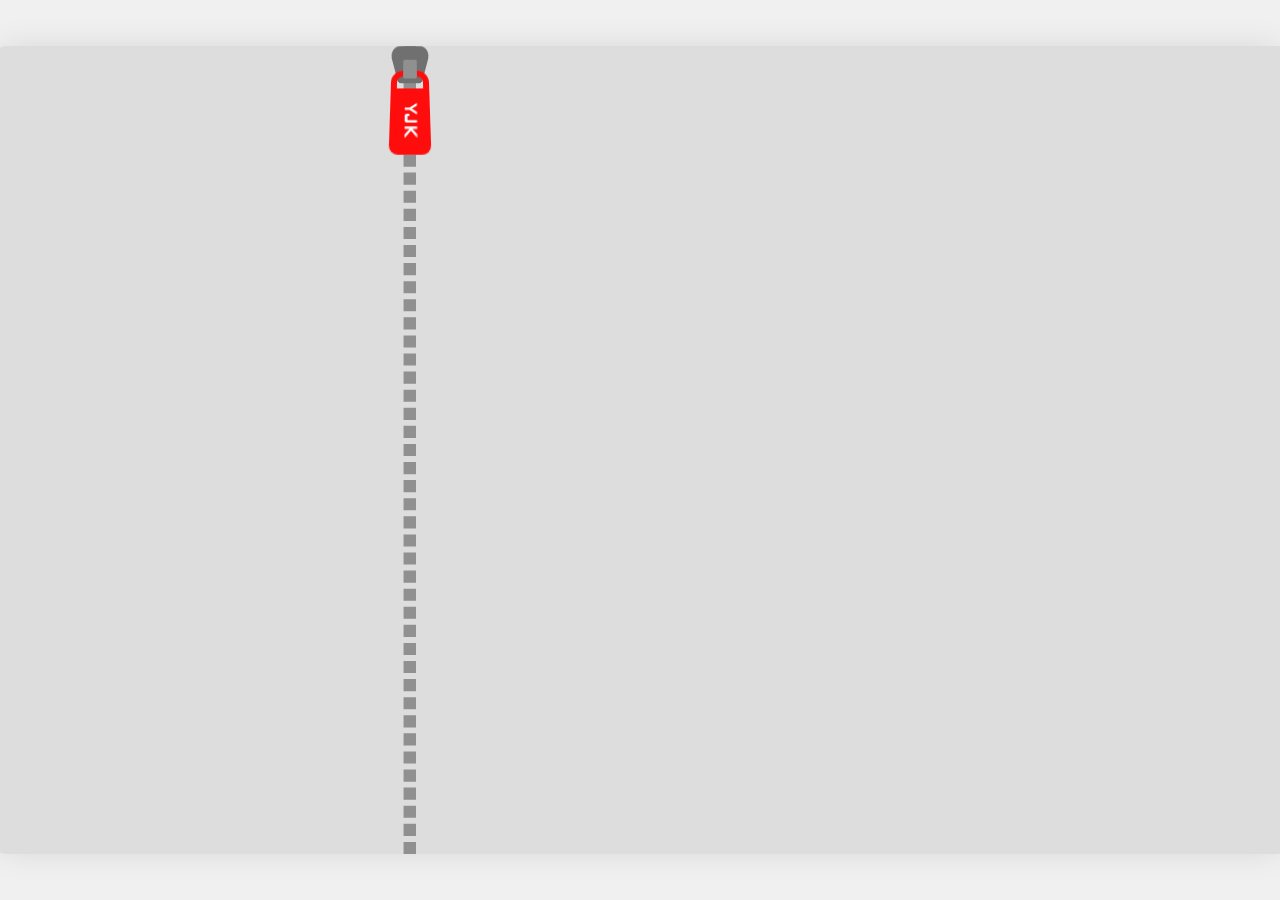
==== index.html @ c724a4f8 "update" ====
<!DOCTYPE html>
<html lang="ko">
<head>
  <meta charset="UTF-8">
  <meta http-equiv="X-UA-Compatible" content="IE=edge">
  <meta name="viewport" content="width=device-width,initial-scale=1.0,minimum-scale=1.0,maximum-scale=1.0,user-scalable=no">
  <title>Project</title>

  <!-- CSS -->
  <link rel="preconnect" href="https://fonts.googleapis.com">
  <link rel="preconnect" href="https://fonts.gstatic.com" crossorigin>
  <link href="https://fonts.googleapis.com/css2?family=Aldrich&display=swap" rel="stylesheet">
  <link rel="stylesheet" href="./res/css/uiDesign.css" />

  <!-- JS -->
  <script src="./res/js/uiCommon.js"></script>
</head>
<body>
  <main class="fin__ish">
    <!-- [COPY] -->
    <article>
      <h3 class="title">Hello,</h3>
      <div class="mainCopy">
        <span class="intro"></span><br> <!-- I'm a publisher -->
        <span class="keyword"></span><br> <!-- who keeps time well, -->
        <span class="keyword"></span><br> <!-- makes people smile, -->
        <span class="keyword"></span><br> <!-- is meticulous at work, -->
        <span class="keyword"></span> <!-- and has potential. -->
      </div>

      <!-- SHORTCUT -->
      <ul class="shortCut">
        <li><button type="button" class="refresh">#replay</button></li>
        <li><button type="button" class="ui-zipper">#zipper</button></li>
        <li><button type="button" class="ui-clock">#clock</button></li>
        <li><button type="button" class="ui-emoji">#emoji</button></li>
        <li><button type="button" class="ui-bug">#bug</button></li>
        <li><button type="button" class="ui-scroll">#scroll</button></li>
      </ul>

      <div class="copyRight">
        <span>010.3414.7693</span>
        <span>hebaleman@gmail.com</span>
      </div>
      <div class="finishWord">
        Thanks<br>for<br>watching!
      </div>
    </article>

    <!-- [ZIPPER] -->
    <section class="zipBox">
      <div class="zipHandle">
        <span class="zipTag"><span class="chain"></span>YJK</span>
      </div>
    </section>

    <!-- [WHEEL] -->
    <section class="clockBox">
      <div class="clockNumber">
        <span class="num12">12</span>
        <span class="num9">9</span>
        <span class="num6">6</span>
        <span class="num3">3</span>
      </div>
      <div class="hourNeedle"><span></span></div>
      <div class="minNeedle"><span></span></div>
      <div class="secNeedle"><span class='test'></span></div>
    </section>

    <!-- [COUNTING] -->
    <section class="countBox">
      <button type="button" class="countBtn"></button>
      <div class="emoji">
        <svg x="0px" y="0px" viewBox="0 0 420 420">
          <circle fill="#fff" cx="80" cy="130" r="40"/>
          <circle fill="#fff" cx="340" cy="130" r="40"/>
          <path class="mouth" stroke="#fff" fill="#fff"
                d=" M 20 400
                                C 0 380 10 350 30 330
                                C 50 310 110 260 210 260
                                C 310 260 370 310 390 330
                                C 410 350 420 380 400 400
                                C 390 410 370 410 350 410
                                C 320 410 270 410 210 410
                                C 220 410 130 410 80 410
                                C 50 410 30 410 20 400"/>
        </svg>
        <div class="emojiBg"></div>
      </div>
    </section>

    <!-- [POINTER] -->
    <section class="mouseBox">
      <div class="bug">BUG</div>
      <div class="magnifying">
        <div class="glass">
          <span class="copyBug">BUG<span class="caret"></span></span>
        </div>
        <div class="glassHandle"></div>
      </div>
    </section>

    <!-- [SCROLL] -->
    <section class="scrollBox">
      <div class="words">
        <ul>
          <li class="alphabet">
            <span>S</span><span>T</span><span>U</span><span>V</span><span>W</span><span>X</span><span>Y</span><span>Z</span><span>A</span><span>B</span><span>C</span><span>D</span><span>E</span><span>F</span><span>G</span><span>H</span><span>I</span><span>J</span><span>K</span><span>L</span><span>M</span><span>N</span><span>O</span><span>P</span><span>Q</span><span>R</span><span>S</span>
          </li>
          <li class="alphabet">
            <span>C</span><span>D</span><span>E</span><span>F</span><span>G</span><span>H</span><span>I</span><span>J</span><span>K</span><span>L</span><span>M</span><span>N</span><span>O</span><span>P</span><span>Q</span><span>R</span><span>S</span><span>T</span><span>U</span><span>V</span><span>W</span><span>X</span><span>Y</span><span>Z</span><span>A</span><span>B</span><span>C</span>
          </li>
          <li class="alphabet">
            <span>R</span><span>S</span><span>T</span><span>U</span><span>V</span><span>W</span><span>X</span><span>Y</span><span>Z</span><span>A</span><span>B</span><span>C</span><span>D</span><span>E</span><span>F</span><span>G</span><span>H</span><span>I</span><span>J</span><span>K</span><span>L</span><span>M</span><span>N</span><span>O</span><span>P</span><span>Q</span><span>R</span>
          </li>
          <li class="alphabet">
            <span>O</span><span>P</span><span>Q</span><span>R</span><span>S</span><span>T</span><span>U</span><span>V</span><span>W</span><span>X</span><span>Y</span><span>Z</span><span>A</span><span>B</span><span>C</span><span>D</span><span>E</span><span>F</span><span>G</span><span>H</span><span>I</span><span>J</span><span>K</span><span>L</span><span>M</span><span>N</span><span>O</span>
          </li>
          <li class="alphabet">
            <span>L</span><span>M</span><span>N</span><span>O</span><span>P</span><span>Q</span><span>R</span><span>S</span><span>T</span><span>U</span><span>V</span><span>W</span><span>X</span><span>Y</span><span>Z</span><span>A</span><span>B</span><span>C</span><span>D</span><span>E</span><span>F</span><span>G</span><span>H</span><span>I</span><span>J</span><span>K</span><span>L</span>
          </li>
          <li class="alphabet">
            <span>L</span><span>M</span><span>N</span><span>O</span><span>P</span><span>Q</span><span>R</span><span>S</span><span>T</span><span>U</span><span>V</span><span>W</span><span>X</span><span>Y</span><span>Z</span><span>A</span><span>B</span><span>C</span><span>D</span><span>E</span><span>F</span><span>G</span><span>H</span><span>I</span><span>J</span><span>K</span><span>L</span>
          </li>
          <li class="alphabet">
            <span>I</span><span>J</span><span>K</span><span>L</span><span>M</span><span>N</span><span>O</span><span>P</span><span>Q</span><span>R</span><span>S</span><span>T</span><span>U</span><span>V</span><span>W</span><span>X</span><span>Y</span><span>Z</span><span>A</span><span>B</span><span>C</span><span>D</span><span>E</span><span>F</span><span>G</span><span>H</span><span>I</span>
          </li>
          <li class="alphabet">
            <span>N</span><span>O</span><span>P</span><span>Q</span><span>R</span><span>S</span><span>T</span><span>U</span><span>V</span><span>W</span><span>X</span><span>Y</span><span>Z</span><span>A</span><span>B</span><span>C</span><span>D</span><span>E</span><span>F</span><span>G</span><span>H</span><span>I</span><span>J</span><span>K</span><span>L</span><span>M</span><span>N</span>
          </li>
          <li class="alphabet">
            <span>G</span><span>H</span><span>I</span><span>J</span><span>K</span><span>L</span><span>M</span><span>N</span><span>O</span><span>P</span><span>Q</span><span>R</span><span>S</span><span>T</span><span>U</span><span>V</span><span>W</span><span>X</span><span>Y</span><span>Z</span><span>A</span><span>B</span><span>C</span><span>D</span><span>E</span><span>F</span><span>G</span>
          </li>
        </ul>
      </div>
    </section>
  </main>

  <div class="working active">
    <div>
      <span>Sorry,</span>
      MOBILE IS<br>
      COMING SOON!
    </div>
  </div>

  <script src="./res/js/uiDesign.js"></script>
</body>
</html>
---- res/css/uiDesign.css ----
@charset "utf-8";
/*========================================
    import css
========================================*/
@import url('./uiLayout.css'); /* 레이아웃 css파일 */
@import url('./uiComponent.css'); /* 컴포턴트 css파일 */
@import url('./uiContents.css'); /* 콘텐츠 css파일 */
@import url('./uiResponsive.css'); /* 반응형 css파일 */

html,body { font-family: 'Aldrich', sans-serif; font-size: 10px; background: #f0f0f0; }
html,body * { -webkit-touch-callout: none; -webkit-user-select: none; -moz-user-select: none; -ms-user-select: none; user-select: none; }

/* common - copy */
.working { z-index: 99999; display: none; position: fixed; top: 0; left: 0; right: 0; bottom: 0; padding: 20px 0; background: rgba(255, 255, 255, 0.8); box-sizing: border-box; }
.working div { position: absolute; top: 50%; left: 50%; width: 100%; max-width: 280px; _height: 100%; _max-height: 200px; padding: 25px 0; line-height: 1.6; box-shadow: 4px 4px 8px rgba(0, 0, 0, 0.06); border-radius: 16px; transform: translate(-50%, -50%); font-size: 1.5rem; _font-weight: bold; text-align: center; background: #fff; box-sizing: border-box; }
.working div span { display: inline-block; width: 100%; margin-bottom: 14px; font-size: 2.2rem; }
body.mobile .working { display: block; }

/* ====================
    [LAYOUT]
==================== */
main { position: fixed; top: 50%; left: 50%; width: 1280px; height: 800px; border-radius: 10px; transform: translate(-50%, -50%); box-shadow: 0 0 35px rgba(0, 0, 0, 0.12); _overflow: hidden; }


/* ====================
    [INTRO]
==================== */
/* zipBox */
.zipBox { z-index: 10001; position: absolute; top: 0; left: 0; right: 0; bottom: 0; border-radius: 10px; box-sizing: border-box; transform-origin: 32% 50%; transform: scale(1.01); }
.zipBox.zip-wrap .zip-cover-left { position: absolute; bottom: 0; left: 0; width: 32%; height: 100%; border-left: 6px dashed #909090; border-radius: 0 10px 10px 0; background-color: #ddd; box-sizing: border-box; transform-origin: 50% 90%; transform: rotateY(-180deg)}
.zipBox.zip-wrap .zip-cover-right { position: absolute; bottom: 0; right: 36%; width: 32%; height: 100%; border-left: 6px dashed #909090; border-radius: 0 10px 10px 0; background-color: #ddd; box-sizing: border-box; }
.zipBox.zip-wrap .zip-cover-right:after{ content: ''; position: absolute; right: -114%; top: 0; width: 120%; height: 100%; border-radius: 0 10px 10px 0; background: #ddd; }
.zipBox .zipHandle { z-index: 100; position: absolute; top: 0px; left: 32%; margin-left: -15px; width: 30px; height: 34px; cursor: grab; }
.zipBox .zipHandle:before { content: ''; z-index: 10; position: absolute; top: 7px; left: 0; width: 100%; height: 100%; border-radius: 8px 8px 4px 4px; background: #707070; transform: perspective(10px) rotateX(-10deg); }
.zipBox .zipHandle:after { content: ''; position: absolute; top: 0; left: 50%; width: 120px; height: 120px; margin-left: -60px; }
.zipBox .zipHandle .zipTag { z-index: 10; position: absolute; height: 38px; line-height: 40px; padding: 0 14px 0 14px; top: 23px; left: 15px; transform-origin: 0 50%; border-radius: 2px 8px 8px 2px; font-size: 1.5rem; font-weight: bold; letter-spacing: 1px; color: #fff; background: tomato; transform: rotate(90deg) perspective(10px) rotateY(-1deg); }
.zipBox .zipHandle .zipTag:before { z-index: 10; content: ''; display: inline-block; position: absolute; left: -30px; top: 50%; margin-top: -7px; width: 20px; height: 14px; border-radius: 2px; background: #909090; transform: translateZ(10px); }
.zipBox .zipHandle .zipTag { -webkit-touch-callout: none; -webkit-user-select: none; -moz-user-select: none; -ms-user-select: none; user-select: none; }
.zipBox .zipHandle .zipTag .chain { display: inline-block; position: absolute; top: 0px; left: -18px; height: 38px; width: 24px; border: 6px solid tomato; border-radius: 12px 0 0 12px; box-sizing: border-box; }

/* zipBox - active effect */
.zipBox.active { z-index: 10001; }

/* zipBox - complete */
.zipBox.end:after { z-index: 100; content: ''; position: absolute; top: 0; left: 0; display: inline-block; width: 100%; height: 100%; }
.zipBox.end .zip-cover-left { transition: transform 450ms cubic-bezier(1, 0, 0.8, 1) 300ms, opacity 550ms cubic-bezier(1, 0, 0.8, 1) 350ms; transform-origin: 50% 90%; transform: rotateY(-180deg) translate(5px, 0); opacity: 0; }
.zipBox.end .zip-cover-right { transition: transform 450ms cubic-bezier(1, 0, 0.8, 1) 300ms, opacity 550ms cubic-bezier(1, 0, 0.8, 1) 350ms; transform-origin: 50% 90%; transform: translate(5px, 0); opacity: 0; }
.zipBox.end .zipHandle { transition: opacity 100ms linear 350ms; !important; opacity: 0; }

/* zipBox - finish */
main.finish .zipBox { left: 32%; border-radius: 0; transform: scale(1); }
main.finish .zipBox .zipHandle { left: 50%; }
main.finish .zipBox.zip-wrap .zip-cover-left { width: 50%; border-top-right-radius: 0 !important; border-bottom-right-radius: 0 !important; }
main.finish .zipBox.zip-wrap .zip-cover-right { width: 50%; right: 0;  border-top-right-radius: 0 !important; border-bottom-right-radius: 0 !important; }
main.finish .zipBox.zip-wrap .zip-cover-right:after{ display: none; }


/* ====================
    [COPY]
==================== */
main article { z-index: 10000; position: absolute; left: 0; top: 0; padding: 80px 0 60px; width: 32%; height: 100%; box-sizing: border-box; background: #fff; overflow: hidden; }
main article h3 { height: 36px; padding: 0 34px; font-size: 3.2rem; font-weight: bold; }
main article div.mainCopy { padding: 40px; font-size: 1.2rem; word-break: break-all; }
main article div.mainCopy span { position: relative; display: inline-block; _width: 100%; padding: 5px 0; font-size: 1.6rem; vertical-align: baseline; }
main article div.mainCopy span:after { content: ''; content: ''; display: inline-block; position: absolute; top: 0; right: 0; width: 2px; height: 0; background: #000; }

main article ul.shortCut { z-index: -1; position: absolute; left: 0; bottom: 100px; padding: 0 34px; margin: 0; width: 100%; }
main article ul.shortCut > li { position: relative; left: 20px; padding: 4px 0; opacity: 0; }
main article ul.shortCut > li button { padding: 0; background: none; border: none; font-size: 1.5rem; color: #2c62ff; cursor: pointer; }

main article div.copyRight { position: absolute; left: 0; bottom: 0; width: 100%; padding: 16px 30px 30px; font-size: 0; }
main article div.copyRight span { position: relative; display: inline-block; font-size: 1.2rem; }
main article div.copyRight span + span { margin-left: 20px; }
main article div.copyRight span + span:before { content: '/'; position: absolute; top: 0; left: -13px; display: inline-block; }
main article div.finishWord { position: absolute; top: 48%; left: 720px; padding: 50px 30px; width: 180px; height: 180px; border-radius: 50%; font-size: 2.4rem; font-weight: bold; transform-origin: 50% 50%; transform: translate(0, -50%); letter-spacing: -1px; box-sizing: border-box; color: #fff; }

/* copy - motion */
main article div.mainCopy span { transition: font-size 0.35s linear 0s; }
main article div.mainCopy span:after { _transition: height 0.35s linear 0s; }
main article div.mainCopy span.active { transition: none; height: 30px; line-height: 30px; padding-right: 6px; font-size: 2.8rem; }
main article div.mainCopy span.active:after { transition: none; height: 30px; animation: typeCaret 0.6s linear 0s infinite; }
@keyframes typeCaret {
    0% { background: rgba(0, 0, 0, 0); }
    50% { background: rgba(0, 0, 0, 1);}
    100% { background: rgba(0, 0, 0, 0);}
}

main article div.mainCopy span.confirm { height: 30px; line-height: 30px; padding-right: 6px; font-size: 2.8rem; }

/* copy - active effect */
main article { transition: width 0.45s linear 0.6s; }
main article ul.shortCut > li { position: relative; }
main article ul.shortCut > li.active:after { content: ''; z-index: 10; position: absolute; top: 0; left: 0; right: 0; bottom: 0; }
main article ul.shortCut > li:nth-child(1) { transition: all 0.55s ease 1.4s; }
main article ul.shortCut > li:nth-child(2) { transition: all 0.55s ease 1.5s; }
main article ul.shortCut > li:nth-child(3) { transition: all 0.55s ease 1.6s; }
main article ul.shortCut > li:nth-child(4) { transition: all 0.55s ease 1.7s; }
main article ul.shortCut > li:nth-child(5) { transition: all 0.55s ease 1.8s; }
main article ul.shortCut > li:nth-child(6) { transition: all 0.55s ease 1.9s; }


/* copy - motion */
main.finish article { width: 100%; }
main.finish article ul.shortCut { z-index: 0; }
main.finish article ul.shortCut > li { left: 0; opacity: 1;}


/* ====================
    [CLOCK]
==================== */
/* clockBox */
.clockBox { z-index: 900; position: absolute; top: 0; left: 32%; right: 0; bottom: 0; background: #f0f0f0; overflow: hidden; }
.clockBox .clockNumber { position: absolute; top: 0; left: 0; right: 0; bottom: 0; opacity: 0; }
.clockBox .clockNumber span { position: absolute; display: inline-block; font-size: 2.6rem; color: #acacac; }
.clockBox .clockNumber span { -webkit-touch-callout: none; -webkit-user-select: none; -moz-user-select: none; -ms-user-select: none; user-select: none; }
.clockBox .clockNumber span.num12 { top: 30px; left: 50%; transform: translate(-50%, 0); }
.clockBox .clockNumber span.num9 { top: 50%; left: 30px; transform: translate(0 ,-50%); }
.clockBox .clockNumber span.num6 { bottom: 30px; right: 50%; transform: translate(50%, 0); }
.clockBox .clockNumber span.num3 { bottom: 50%; right: 30px; transform: translate(0 , 50%); }

/* clockBox needle  */
.clockBox .hourNeedle { position: absolute; top: 50%; left: 50%; width: 32px; height: 32px; margin-top: -16px; margin-left: -16px; border-radius: 50%; transform-origin: 50% 50%; background: #707070; transform: scale(0); }
.clockBox .hourNeedle span { display: inline-block; position: absolute; margin-top: 10px; left: 50%; margin-left: -10px; width: 20px; height: 0px; border-radius: 8px 8px 0 0; transform: translate(0, -100%); background: #707070; }
.clockBox .minNeedle { position: absolute; top: 50%; left: 50%; width: 22px; height: 22px; margin-top: -12px; margin-left: -12px; border-radius: 50%; transform-origin: 50% 50%; background: tomato; transform: scale(0); cursor: grab; }
.clockBox .minNeedle span { display: inline-block; position: absolute; margin-top: 10px; left: 50%; margin-left: -6px; width: 12px; height: 0px; border-radius: 6px 6px 0 0; transform: translate(0, -100%); background: inherit; }
.clockBox .secNeedle { position: absolute; top: 50%; left: 50%; width: 12px; height: 12px; margin-top: -6px; margin-left: -6px; border-radius: 50%; transform-origin: 50% 50%; background: #909090; transform: scale(0); }
.clockBox .secNeedle span { dispaly: inline-block; position: absolute; margin-top: 10px; left: 50%; margin-left: -3px; width: 6px; height: 0px; border-radius: 3px 3px 0 0; transform: translate(0, -100%); background: #909090; }

/* clockBox - active effect */
.clockBox.active { z-index: 10001; }
.clockBox .hourNeedle { transition: transform 0.45s cubic-bezier(1, 0, 0.8, 1) 0s, opacity 0.45s cubic-bezier(1, 0, 0.8, 1) 0s; }
.clockBox .minNeedle { transition: transform 0.45s cubic-bezier(1, 0, 0.8, 1) 0.2s, opacity 0.45s cubic-bezier(1, 0, 0.8, 1) 0s;; }
.clockBox .secNeedle { transition: transform 0.45s cubic-bezier(1, 0, 0.8, 1) 0.4s, opacity 0.45s cubic-bezier(1, 0, 0.8, 1) 0s;; }
.clockBox .hourNeedle span { transition: height 0.35s cubic-bezier(1, 0, 0.8, 1) 0.5s; }
.clockBox .minNeedle span { transition: height 0.35s cubic-bezier(1, 0, 0.8, 1) 0.6s; }
.clockBox .secNeedle span { transition: height 0.35s cubic-bezier(1, 0, 0.8, 1) 0.7s; }
.clockBox .clockNumber { transition: opacity 0.6s ease-in-out 1s; }

/* clockBox - motion */
.clockBox.start .hourNeedle,
.clockBox.start .minNeedle,
.clockBox.start .secNeedle { transform: scale(1); }
.clockBox.start .hourNeedle span { height: 130px; }
.clockBox.start .minNeedle span { height: 210px; }
.clockBox.start .secNeedle span { height: 230px; }
.clockBox.start .clockNumber { opacity: 1; }
.clockBox.start.noTransition > div { transition: none; }
.clockBox.start.noTransition > div > span { transition: none; }
.clockBox.end:after { z-index: 100; content: ''; position: absolute; top: 0; left: 0; display: inline-block; width: 100%; height: 100%; }
.clockBox.end .hourNeedle,
.clockBox.end .minNeedle,
.clockBox.end .secNeedle { opacity: 0; }
.clockBox .clockNumber span { transition: opacity 0.5s linear 1.5s; }


/* ====================
    [EMOJI]
==================== */
/* countBox - [COUNTING] */
.countBox { z-index: 800; position: absolute; top: 0; left: 32%; right: 0; bottom: 0; background: #f0f0f0; overflow: hidden; }
.countBox .countBtn { z-index: 100; position: absolute; top: 50%; left: 50%; width: 210px; height: 210px; border: none; border-radius: 50%; transform: translate(-50%, -50%); background: transparent; }
.countBox .emoji { z-index: 10; position: absolute; top: 50%; left: 50%; width: 100px; height: 100px; transition: transform 0.15s ease-in-out 0s; transform: translate(-50%, -50%); }
.countBox .emoji svg { z-index: 9; position: absolute; top: 50%; left: 50%; width: 100%; height: 100%; transform-origin: 50% 50%; transform: translate(-50%, -50%) scale(0.05); }
.countBox .emoji .emojiBg { z-index: 8; position: absolute; top: 50%; left: 50%; width: 180px; height: 180px; border: 12px solid #fff; border-radius: 50%; background: #f0f0f0; transform-origin: 50% 50%; transform: translate(-50%, -50%) scale(0.05); }
.countBox [class^='countBg'] { _display: none; position: absolute; top: 50%; left: 50%; width: 100%; height: 100%; border-radius: 50%; transform-origin: 50% 50%; }

/* clockBox - active effect */
.countBox.active { z-index: 10001; }
.countBox .emoji svg,
.countBox .emoji .emojiBg { transition: transform 0.55s ease-in-out 0s; }
.countBox.start .emoji svg,
.countBox.start .emoji .emojiBg { transition-timing-function: cubic-bezier(1, 0, 0.6, 1.5); transform: translate(-50%, -50%) scale(1); }
.countBox .emoji.clicked { transform: translate(-50%, -50%) scale(1.04);  }

/* clockBox - end */
.countBox.end:after { z-index: 100; content: ''; position: absolute; top: 0; left: 0; display: inline-block; width: 100%; height: 100%; }


/* ====================
    [BUG]
==================== */
/* bug - [POINTER] */
.mouseBox { z-index: 700; position: absolute; top: 0; left: 32%; right: 0; bottom: 0; background: #f0f0f0; overflow: hidden; cursor: none; }
.mouseBox .bug { position: absolute; display: inline-block; top: 50%; left: 50%; font-size: 1rem; font-weight: bold; color: tomato; transform-origin: 50% 50%; transform: scale(0.4); }
.mouseBox .magnifying { position: absolute; top: 50%; left: 50%; width: 140px; height: 140px; transform: translate(-50%, -50%); opacity: 0; }
.mouseBox .magnifying .glass { position: absolute; top: 0; left: 0; width: 140px; height: 140px; border: 12px solid #707070; border-radius: 50%; box-shadow: -15px 15px 15px -5px rgba(0, 0, 0, 0.15); background: #f0f0f0; box-sizing: border-box; overflow: hidden; }
.mouseBox .magnifying .glass:after { content: ''; display: inline-block; position: absolute; top: 25px; left: 12px; width: 24px; height: 40px; border-radius: 50%; transform: rotate(55deg) skew(30deg); background: #fff; opacity: 0.15; box-shadow: 0 0 12px 5px rgba(255, 255, 255, 0.6); }
.mouseBox .magnifying .glass .copyBug { position: absolute; top: -100%; left: -100%; font-size: 1rem; font-weight: bold; color: tomato; letter-spacing: -1px; transform-origin: 50% 50%; transform: translate(-50%, -50%) scale(1); white-space: nowrap; }
.mouseBox .magnifying .glass .copyBug { -webkit-touch-callout: none; -webkit-user-select: none; -moz-user-select: none; -ms-user-select: none; user-select: none; }
.mouseBox .magnifying .glassHandle { position: absolute; top: 115px; right: 15px; height: 70px; width: 20px; border-radius: 6px; transform-origin: 50% 0; transform: rotate(-45deg); transform: perspective(50px) rotateX(10deg) rotateY(-10deg) rotateZ(-45deg); box-shadow: -15px -10px 15px -5px rgba(0, 0, 0, 0.15); background: #707070; }

/* bug - active effect */
.mouseBox.active { z-index: 10001; }
.mouseBox .magnifying { transition: transform 0.6s cubic-bezier(1, 0, 0.6, 1.5) 0s, opacity 0.45s ease-in-out 0.2s; }
.mouseBox .magnifying .glass .copyBug:after { content: ''; display: inline-block; position: absolute; top: 50%; left: 113%; margin-top: -4px; width: 0%; height: 1px; background: #acacac; transition: width 0.3s cubic-bezier(1, 0, 0.6, 1.5) 0s; transform-origin: 0% 50%; transform: rotate(170deg); }

/* bub - motion */
.mouseBox.start .magnifying { transform: translate(-50%, -50%); opacity: 1; }
.mouseBox.end:after { z-index: 100; content: ''; position: absolute; top: 0; left: 0; display: inline-block; width: 100%; height: 100%; }
.mouseBox.end .bug { display: none; }
.mouseBox.end .magnifying .glass .copyBug { transition: color 0.3s cubic-bezier(1, 0, 0.6, 1.5) 0s; color: #acacac !important; }
.mouseBox.end .magnifying .glass .copyBug:after { width: 120%; }

/* debug - pc(temp test) */
/*body.mobile .mouseBox .magnifyingGlass { opacity: 0; }*/
/*body.mobile .mouseBox .magnifyingGlass.activeSwat { opacity: 1; }*/


/* ====================
    [SCROLL]
==================== */
/* scrollBox - [SCROLL] */
.scrollBox { z-index: 600; position: absolute; top: 0; left: 32%; right: 0; bottom: 0; background: #f0f0f0; overflow: hidden; }
.scrollBox .words { display: inline-block; position: absolute; top: 50%; left: 50%; width: 100%; height: 40px; transform: translate(-50%, -50%); text-align: center; overflow: hidden; }
.scrollBox .words:before { content: ''; display: inline-block; position: absolute; top: 0; left: 0; width: 100%; height: 10px; background-image: linear-gradient(to bottom, #f0f0f0, rgba(240, 240, 240, 0)); }
.scrollBox .words:after { content: ''; display: inline-block; position: absolute; bottom: 0; left: 0; width: 100%; height: 10px; background-image: linear-gradient(to top, #f0f0f0, rgba(240, 240, 240, 0)); }
.scrollBox .words ul { display: inline-block; height: 100%; transform: translate(0, 40px); box-sizing: border-box; overflow: hidden; }
.scrollBox .words ul > li.alphabet { z-index: -1; position: relative; display: inline-block; line-height: 40px; width: 22px; font-size: 2.6rem; font-weight: bold; vertical-align: top; }
.scrollBox .words ul > li.alphabet > span { display: inline-block; width: 100%; }

/* scrollBox - active effect */
.scrollBox.active { z-index: 10001; }
.scrollBox .words ul > li.alphabet { transition: padding 0.6s ease-in-out 0s; }

/* scrollBox - motion */
.scrollBox.start .words ul { transition: transform 0.55s cubic-bezier(1, 0, 0.6, 1.5) 0.2s; transform: translate(0, 0); }
.scrollBox.end .words ul > li.alphabet { padding-left: 3px; padding-right: 3px; }


/*========================================
    plugin css
========================================*/
.zip-wrap {}
/*.zip-wrap .zip-cover-left { position: absolute; bottom: 0; left: 0; width: 50%; height: 100%; border-right: 5px dashed #909090; background: rgba(0, 0, 0, 0.15); box-sizing: border-box; }*/
/*.zip-wrap .zip-cover-right { position: absolute; bottom: 0; right: 0; width: 50%; height: 100%; border-left: 5px dashed #909090; background: rgba(0, 0, 0, 0.15); box-sizing: border-box;}*/
/*.zip-wrap .zip-cover-top { position: absolute; top: 0; left: 0; width: 100%; height: 50%; border-bottom: 5px dashed #909090; background: rgba(0, 0, 0, 0.15); box-sizing: border-box;}*/
/*.zip-wrap .zip-cover-bottom { position: absolute; bottom: 0; right: 0; width: 100%; height: 50%; border-top: 5px dashed #909090; background: rgba(0, 0, 0, 0.15); box-sizing: border-box;}*/

.scroll-wrap {}
.scroll-wrap .control-area { position: absolute; top: 0; left: 0; right: 0; bottom: 0; }
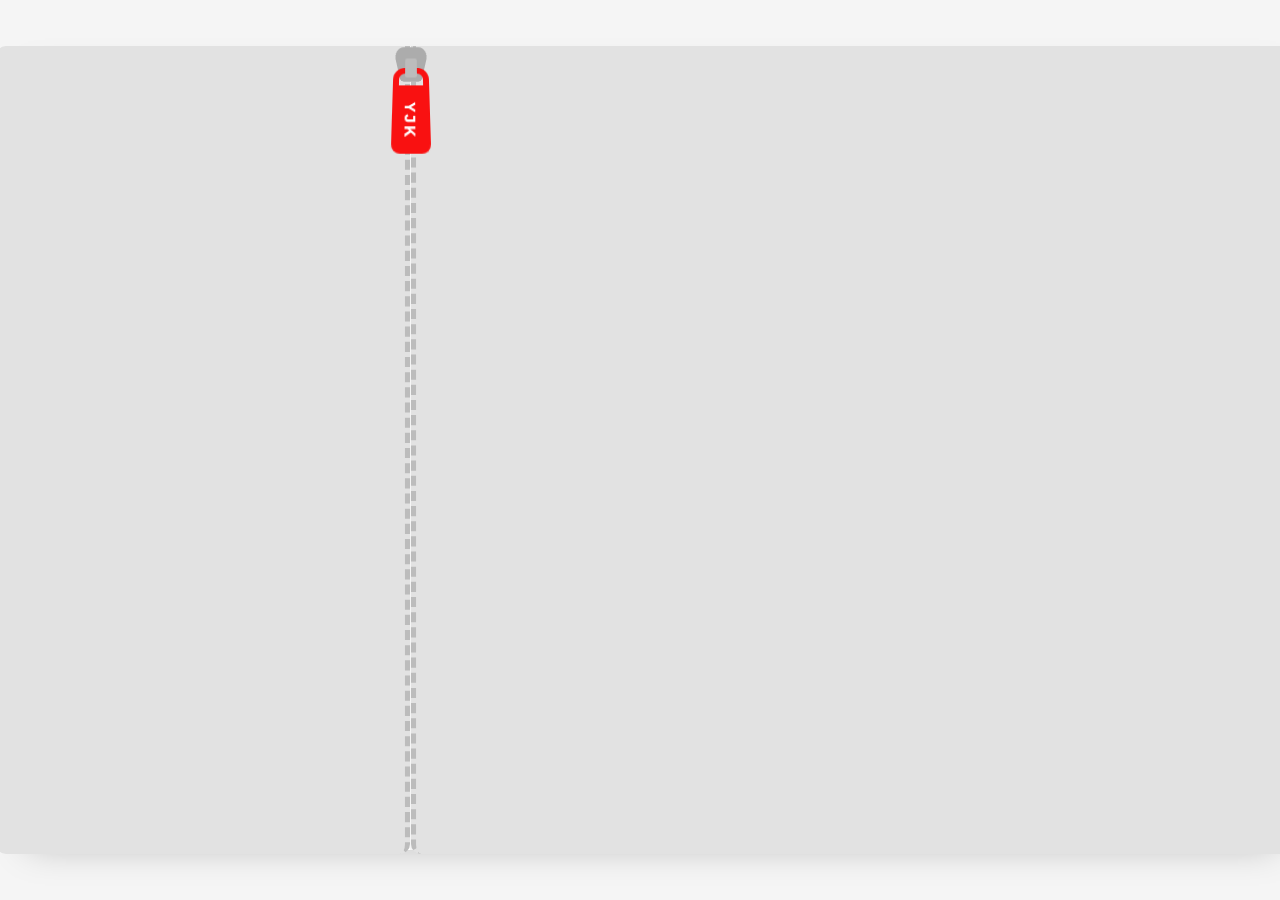
==== commit 14deb313: "code refactoring" ====
--- a/index.html
+++ b/index.html
@@ -4,146 +4,108 @@
   <meta charset="UTF-8">
   <meta http-equiv="X-UA-Compatible" content="IE=edge">
   <meta name="viewport" content="width=device-width,initial-scale=1.0,minimum-scale=1.0,maximum-scale=1.0,user-scalable=no">
-  <title>Project</title>
+  <title>Hello</title>
 
-  <!-- CSS -->
-  <link rel="preconnect" href="https://fonts.googleapis.com">
+  <!-- webfont -->
+  <link rel="preconnect" href="https://fonts.googleapis.com"> 
   <link rel="preconnect" href="https://fonts.gstatic.com" crossorigin>
-  <link href="https://fonts.googleapis.com/css2?family=Aldrich&display=swap" rel="stylesheet">
-  <link rel="stylesheet" href="./res/css/uiDesign.css" />
+  <link href="https://fonts.googleapis.com/css2?family=IBM+Plex+Sans+KR:wght@300;400;500&display=swap" rel="stylesheet">
 
-  <!-- JS -->
-  <script src="./res/js/uiCommon.js"></script>
+  <link rel="stylesheet" href="./assets/css/style.css" />
+  <script src="./assets/js/common.js"></script>
+  <script src="./assets/js/ui.js"></script>
 </head>
 <body>
-  <main class="fin__ish">
+  <main>
     <!-- [COPY] -->
     <article>
-      <h3 class="title">Hello,</h3>
-      <div class="mainCopy">
-        <span class="intro"></span><br> <!-- I'm a publisher -->
-        <span class="keyword"></span><br> <!-- who keeps time well, -->
-        <span class="keyword"></span><br> <!-- makes people smile, -->
-        <span class="keyword"></span><br> <!-- is meticulous at work, -->
-        <span class="keyword"></span> <!-- and has potential. -->
+      <h3>안녕하세요,<br>저는 프론트엔드 개발자 입니다.</h3>
+      <div class="main-copy"></div>
+
+      <!-- short-cut -->
+      <ul class="short-cut">
+        <!-- <li><button type="button" class="refresh">#replay</button></li> -->
+        <li><button type="button" class="zipper">#zipper</button></li>
+        <li><button type="button" class="clock">#clock</button></li>
+        <li><button type="button" class="emoji">#emoji</button></li>
+        <li><button type="button" class="bug">#bug</button></li>
+        <li><button type="button" class="scroll">#scroll</button></li>
+      </ul>
+      
+      <div class="thanks">
+        Thanks<br>for<br>watching!
       </div>
 
-      <!-- SHORTCUT -->
-      <ul class="shortCut">
-        <li><button type="button" class="refresh">#replay</button></li>
-        <li><button type="button" class="ui-zipper">#zipper</button></li>
-        <li><button type="button" class="ui-clock">#clock</button></li>
-        <li><button type="button" class="ui-emoji">#emoji</button></li>
-        <li><button type="button" class="ui-bug">#bug</button></li>
-        <li><button type="button" class="ui-scroll">#scroll</button></li>
-      </ul>
-
-      <div class="copyRight">
-        <span>010.3414.7693</span>
-        <span>hebaleman@gmail.com</span>
-      </div>
-      <div class="finishWord">
-        Thanks<br>for<br>watching!
+      <div class="copy-right">
+        <a href="mailto:hebaleman@gmail.com">e-mail</a>
+        <a href="https://github.com/hebale/hello">github</a>
       </div>
     </article>
 
-    <!-- [ZIPPER] -->
-    <section class="zipBox">
-      <div class="zipHandle">
-        <span class="zipTag"><span class="chain"></span>YJK</span>
+    <!-- zipper-box -->
+    <section class="zipper-box">
+      <div class="handle">
+        <span class="tag">
+          <span class="chain"></span>YJK
+        </span>
       </div>
     </section>
 
-    <!-- [WHEEL] -->
-    <section class="clockBox">
-      <div class="clockNumber">
-        <span class="num12">12</span>
-        <span class="num9">9</span>
-        <span class="num6">6</span>
-        <span class="num3">3</span>
+    <!-- clock-box -->
+    <section class="clock-box">
+      <div class="number">
+        <span class="hour-12">12</span>
+        <span class="hour-9">9</span>
+        <span class="hour-6">6</span>
+        <span class="hour-3">3</span>
       </div>
-      <div class="hourNeedle"><span></span></div>
-      <div class="minNeedle"><span></span></div>
-      <div class="secNeedle"><span class='test'></span></div>
+      <div class="hour-needle"><span></span></div>
+      <div class="min-needle"><span></span></div>
+      <div class="sec-needle"><span></span></div>
     </section>
 
-    <!-- [COUNTING] -->
-    <section class="countBox">
-      <button type="button" class="countBtn"></button>
+    <!-- count-box-->
+    <section class="count-box">
+      <button type="button" class="count-btn"></button>
       <div class="emoji">
         <svg x="0px" y="0px" viewBox="0 0 420 420">
           <circle fill="#fff" cx="80" cy="130" r="40"/>
           <circle fill="#fff" cx="340" cy="130" r="40"/>
           <path class="mouth" stroke="#fff" fill="#fff"
                 d=" M 20 400
-                                C 0 380 10 350 30 330
-                                C 50 310 110 260 210 260
-                                C 310 260 370 310 390 330
-                                C 410 350 420 380 400 400
-                                C 390 410 370 410 350 410
-                                C 320 410 270 410 210 410
-                                C 220 410 130 410 80 410
-                                C 50 410 30 410 20 400"/>
+                    C 0 380 10 350 30 330
+                    C 50 310 110 260 210 260
+                    C 310 260 370 310 390 330
+                    C 410 350 420 380 400 400
+                    C 390 410 370 410 350 410
+                    C 320 410 270 410 210 410
+                    C 220 410 130 410 80 410
+                    C 50 410 30 410 20 400"/>
         </svg>
-        <div class="emojiBg"></div>
+        <div class="emoji-bg"></div>
       </div>
     </section>
 
     <!-- [POINTER] -->
-    <section class="mouseBox">
+    <section class="debug-box">
       <div class="bug">BUG</div>
       <div class="magnifying">
+        <svg x="0px" y="0px" viewBox="0 0 420 420">
+          <path class="mouth" stroke="#fff" fill="#fff" d="M 20 270 C 40 250 70 260 90 280 C 110 300 150 330 210 330 C 270 330 310 300 330 280 C 350 260 380 250 400 270 C 420 290 410 320 390 340 C 370 360 310 410 210 410 C 110 410 50 360 30 340 C 10 320 0 290 20 270"></path>
+        </svg>
         <div class="glass">
-          <span class="copyBug">BUG<span class="caret"></span></span>
+          <span class="clone-bug">BUG<span class="caret"></span></span>
         </div>
-        <div class="glassHandle"></div>
+        <div class="glass-handle"></div>
       </div>
     </section>
 
     <!-- [SCROLL] -->
-    <section class="scrollBox">
-      <div class="words">
-        <ul>
-          <li class="alphabet">
-            <span>S</span><span>T</span><span>U</span><span>V</span><span>W</span><span>X</span><span>Y</span><span>Z</span><span>A</span><span>B</span><span>C</span><span>D</span><span>E</span><span>F</span><span>G</span><span>H</span><span>I</span><span>J</span><span>K</span><span>L</span><span>M</span><span>N</span><span>O</span><span>P</span><span>Q</span><span>R</span><span>S</span>
-          </li>
-          <li class="alphabet">
-            <span>C</span><span>D</span><span>E</span><span>F</span><span>G</span><span>H</span><span>I</span><span>J</span><span>K</span><span>L</span><span>M</span><span>N</span><span>O</span><span>P</span><span>Q</span><span>R</span><span>S</span><span>T</span><span>U</span><span>V</span><span>W</span><span>X</span><span>Y</span><span>Z</span><span>A</span><span>B</span><span>C</span>
-          </li>
-          <li class="alphabet">
-            <span>R</span><span>S</span><span>T</span><span>U</span><span>V</span><span>W</span><span>X</span><span>Y</span><span>Z</span><span>A</span><span>B</span><span>C</span><span>D</span><span>E</span><span>F</span><span>G</span><span>H</span><span>I</span><span>J</span><span>K</span><span>L</span><span>M</span><span>N</span><span>O</span><span>P</span><span>Q</span><span>R</span>
-          </li>
-          <li class="alphabet">
-            <span>O</span><span>P</span><span>Q</span><span>R</span><span>S</span><span>T</span><span>U</span><span>V</span><span>W</span><span>X</span><span>Y</span><span>Z</span><span>A</span><span>B</span><span>C</span><span>D</span><span>E</span><span>F</span><span>G</span><span>H</span><span>I</span><span>J</span><span>K</span><span>L</span><span>M</span><span>N</span><span>O</span>
-          </li>
-          <li class="alphabet">
-            <span>L</span><span>M</span><span>N</span><span>O</span><span>P</span><span>Q</span><span>R</span><span>S</span><span>T</span><span>U</span><span>V</span><span>W</span><span>X</span><span>Y</span><span>Z</span><span>A</span><span>B</span><span>C</span><span>D</span><span>E</span><span>F</span><span>G</span><span>H</span><span>I</span><span>J</span><span>K</span><span>L</span>
-          </li>
-          <li class="alphabet">
-            <span>L</span><span>M</span><span>N</span><span>O</span><span>P</span><span>Q</span><span>R</span><span>S</span><span>T</span><span>U</span><span>V</span><span>W</span><span>X</span><span>Y</span><span>Z</span><span>A</span><span>B</span><span>C</span><span>D</span><span>E</span><span>F</span><span>G</span><span>H</span><span>I</span><span>J</span><span>K</span><span>L</span>
-          </li>
-          <li class="alphabet">
-            <span>I</span><span>J</span><span>K</span><span>L</span><span>M</span><span>N</span><span>O</span><span>P</span><span>Q</span><span>R</span><span>S</span><span>T</span><span>U</span><span>V</span><span>W</span><span>X</span><span>Y</span><span>Z</span><span>A</span><span>B</span><span>C</span><span>D</span><span>E</span><span>F</span><span>G</span><span>H</span><span>I</span>
-          </li>
-          <li class="alphabet">
-            <span>N</span><span>O</span><span>P</span><span>Q</span><span>R</span><span>S</span><span>T</span><span>U</span><span>V</span><span>W</span><span>X</span><span>Y</span><span>Z</span><span>A</span><span>B</span><span>C</span><span>D</span><span>E</span><span>F</span><span>G</span><span>H</span><span>I</span><span>J</span><span>K</span><span>L</span><span>M</span><span>N</span>
-          </li>
-          <li class="alphabet">
-            <span>G</span><span>H</span><span>I</span><span>J</span><span>K</span><span>L</span><span>M</span><span>N</span><span>O</span><span>P</span><span>Q</span><span>R</span><span>S</span><span>T</span><span>U</span><span>V</span><span>W</span><span>X</span><span>Y</span><span>Z</span><span>A</span><span>B</span><span>C</span><span>D</span><span>E</span><span>F</span><span>G</span>
-          </li>
-        </ul>
-      </div>
+    <section class="scroll-box">
+      <div class="words">SCROLLING</div>
     </section>
   </main>
 
-  <div class="working active">
-    <div>
-      <span>Sorry,</span>
-      MOBILE IS<br>
-      COMING SOON!
-    </div>
-  </div>
-
-  <script src="./res/js/uiDesign.js"></script>
+  <script src="./assets/js/script.js"></script>
 </body>
 </html>
--- a/assets/css/style.css
+++ b/assets/css/style.css
@@ -0,0 +1,9 @@
+@charset "utf-8";
+
+/* import */
+@import url('./import/reset.css');
+@import url('./import/plugin.css');
+@import url('./import/component.css');
+@import url('./import/layout.css');
+@import url('./import/section.css');
+@import url('./import/mobile.css');
